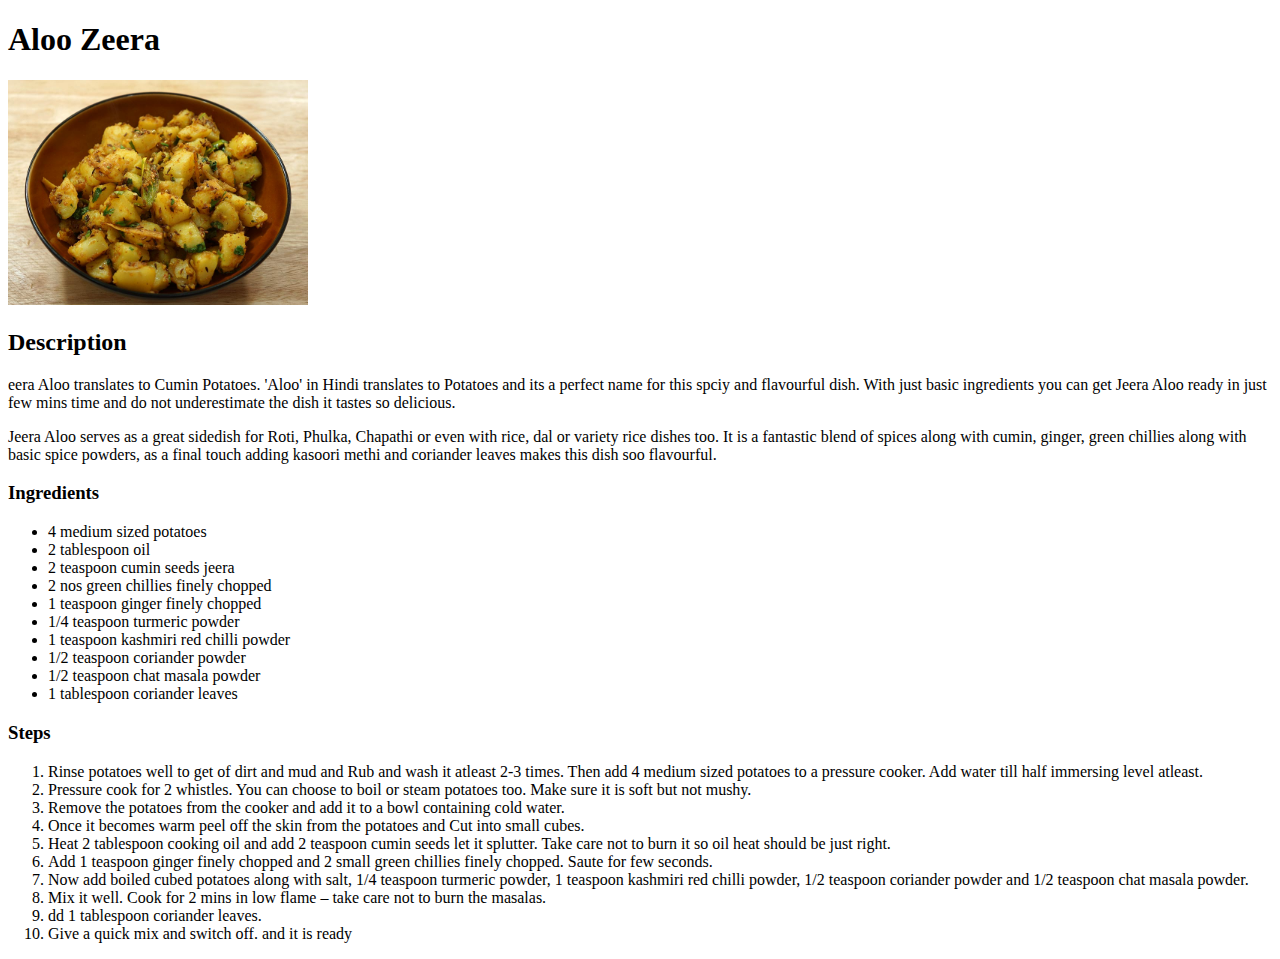
==== recipes/aloo-jeera.html @ f3bcd459 "add index.html aloo-jeera.html matar-paneer.html poha.html and images directory" ====
<!DOCTYPE html>
<html lang="en">
    <head>
        <meta charset="utf-8">
        <title>Aloo Zeera</title>
    </head>
    <body>
        
        <h1>Aloo Zeera</h1>
        <img src="../images/aloo_jeera_potato.jpg" alt="aloo zera" width="300">
        <h2>Description</h2>
        <p>eera Aloo translates to Cumin Potatoes. 'Aloo' in Hindi translates to Potatoes and its a perfect name for this spciy and flavourful dish. With
             just basic ingredients you can get Jeera Aloo ready in just few mins time and do not underestimate the dish it tastes so delicious.</p>
        <p>Jeera Aloo serves as a great sidedish for Roti, Phulka, Chapathi or even with rice, dal or variety rice dishes too. It is a fantastic blend of spices along with cumin, ginger, green chillies along with basic spice powders, as a final touch adding kasoori methi and coriander leaves makes this dish soo flavourful.</p>  

        <h3>Ingredients</h3>
        <ul>
            <li>4 medium sized potatoes</li>
            <li>2 tablespoon oil</li>
            <li>2 teaspoon cumin seeds jeera</li>
            <li>2 nos green chillies finely chopped</li>
            <li>1 teaspoon ginger finely chopped</li>
            <li>1/4 teaspoon turmeric powder</li>
            <li>1 teaspoon kashmiri red chilli powder</li>
            <li>1/2 teaspoon coriander powder</li>
            <li>1/2 teaspoon chat masala powder</li>
            <li>1 tablespoon coriander leaves</li>
        </ul>
        <h3>Steps</h3>
        <ol>
            <li>Rinse potatoes well to get of dirt and mud and Rub and wash it atleast 2-3 times. Then add 4 medium sized potatoes to a pressure cooker. Add water till half immersing level atleast.</li>
            <li>Pressure cook for 2 whistles. You can choose to boil or steam potatoes too. Make sure it is soft but not mushy.</li>
            <li>Remove the potatoes from the cooker and add it to a bowl containing cold water.</li>
            <li>Once it becomes warm peel off the skin from the potatoes and Cut into small cubes.</li>
            <li>Heat 2 tablespoon cooking oil and add 2 teaspoon cumin seeds let it splutter. Take care not to burn it so oil heat should be just right.</li>
            <li>Add 1 teaspoon ginger finely chopped and 2 small green chillies finely chopped. Saute for few seconds.</li>
            <li>Now add boiled cubed potatoes along with salt, 1/4 teaspoon turmeric powder, 1 teaspoon kashmiri red chilli powder, 1/2 teaspoon coriander powder and 1/2 teaspoon chat masala powder.</li>
            <li>Mix it well. Cook for 2 mins in low flame – take care not to burn the masalas.</li>
            <li>dd 1 tablespoon coriander leaves.</li>
            <li>Give a quick mix and switch off. and it is ready</li>
        </ol>
    </body>

</html>
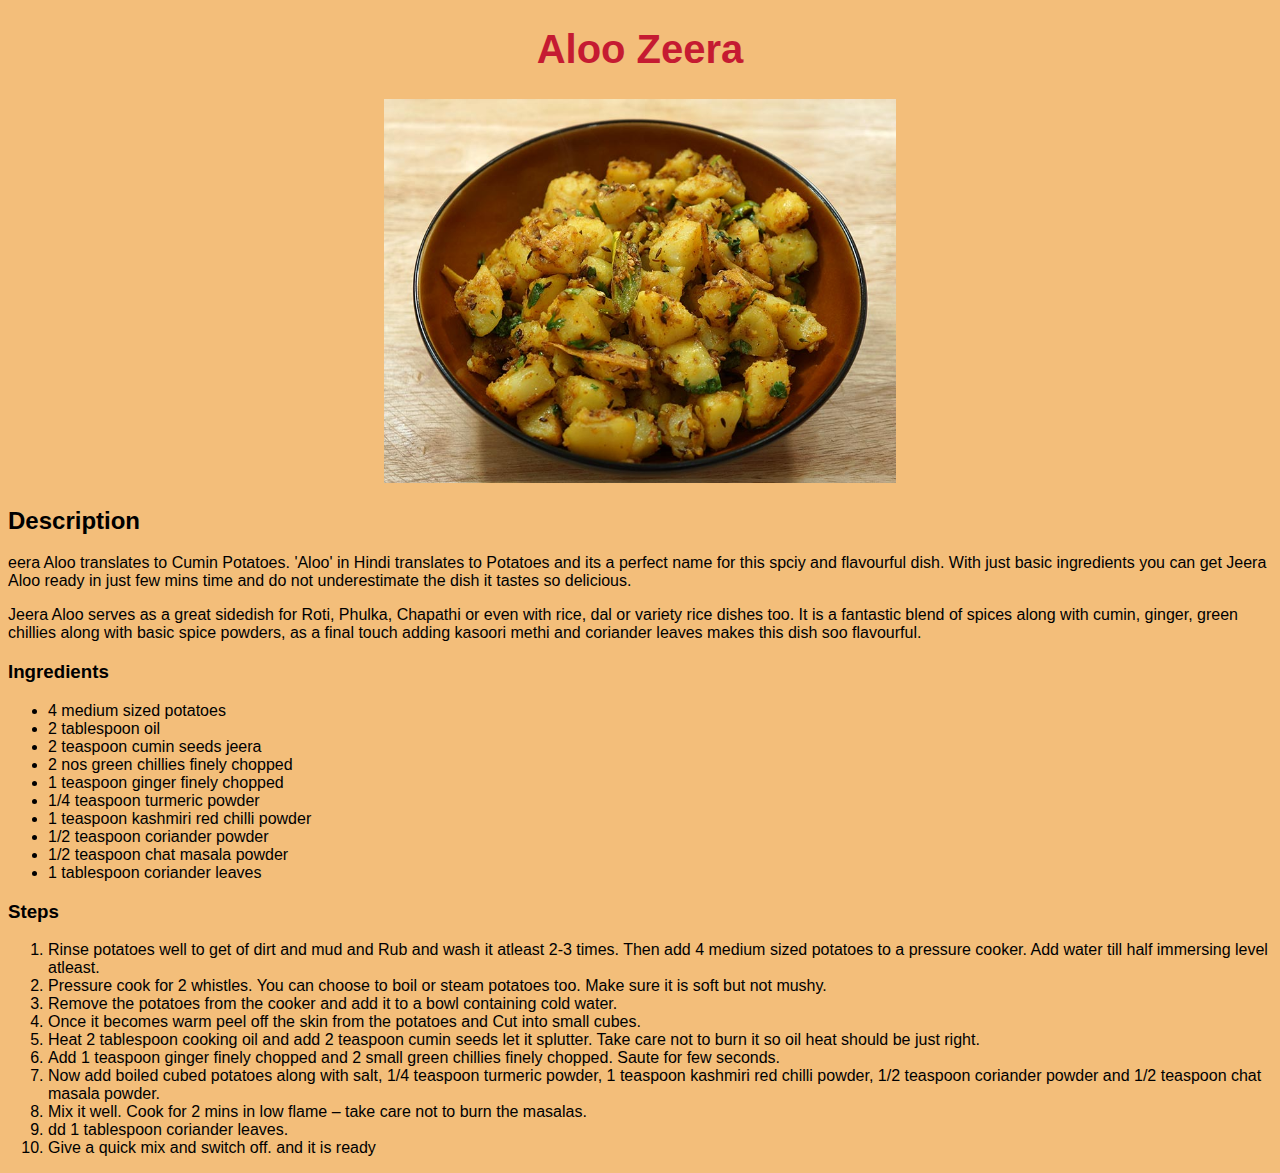
==== commit 3e925cc2: "Added style.css file and put some style to project" ====
--- a/recipes/aloo-jeera.html
+++ b/recipes/aloo-jeera.html
@@ -3,11 +3,14 @@
     <head>
         <meta charset="utf-8">
         <title>Aloo Zeera</title>
+        <link rel="stylesheet" href="../style.css">
     </head>
-    <body>
+    <body class="recipe">
         
         <h1>Aloo Zeera</h1>
-        <img src="../images/aloo_jeera_potato.jpg" alt="aloo zera" width="300">
+        <div class="recipe-image">
+        <img src="../images/aloo_jeera_potato.jpg" alt="aloo zera" >
+        </div>
         <h2>Description</h2>
         <p>eera Aloo translates to Cumin Potatoes. 'Aloo' in Hindi translates to Potatoes and its a perfect name for this spciy and flavourful dish. With
              just basic ingredients you can get Jeera Aloo ready in just few mins time and do not underestimate the dish it tastes so delicious.</p>
--- a/style.css
+++ b/style.css
@@ -0,0 +1,40 @@
+*{
+    font-family: Arial, Helvetica, sans-serif;
+    
+}
+body{
+    background-color: rgb(243, 190, 122);
+    
+}
+.font-20{
+font-size: 20px;
+}
+ul li a{
+    text-decoration: none;
+}
+
+.cook-img{
+    width: 50vw;
+    height: auto;
+}
+.section-1{
+    text-align: center;
+}
+.section-1 li{
+    list-style: none;
+}
+h1{
+    color: rgb(197, 27, 50);
+    font-size: 40px;
+}
+.recipe h1{
+    text-align: center;
+    
+}
+.recipe-image{
+    text-align: center;
+}
+.recipe-image img{
+    width: 40vw;
+    height: auto;
+}